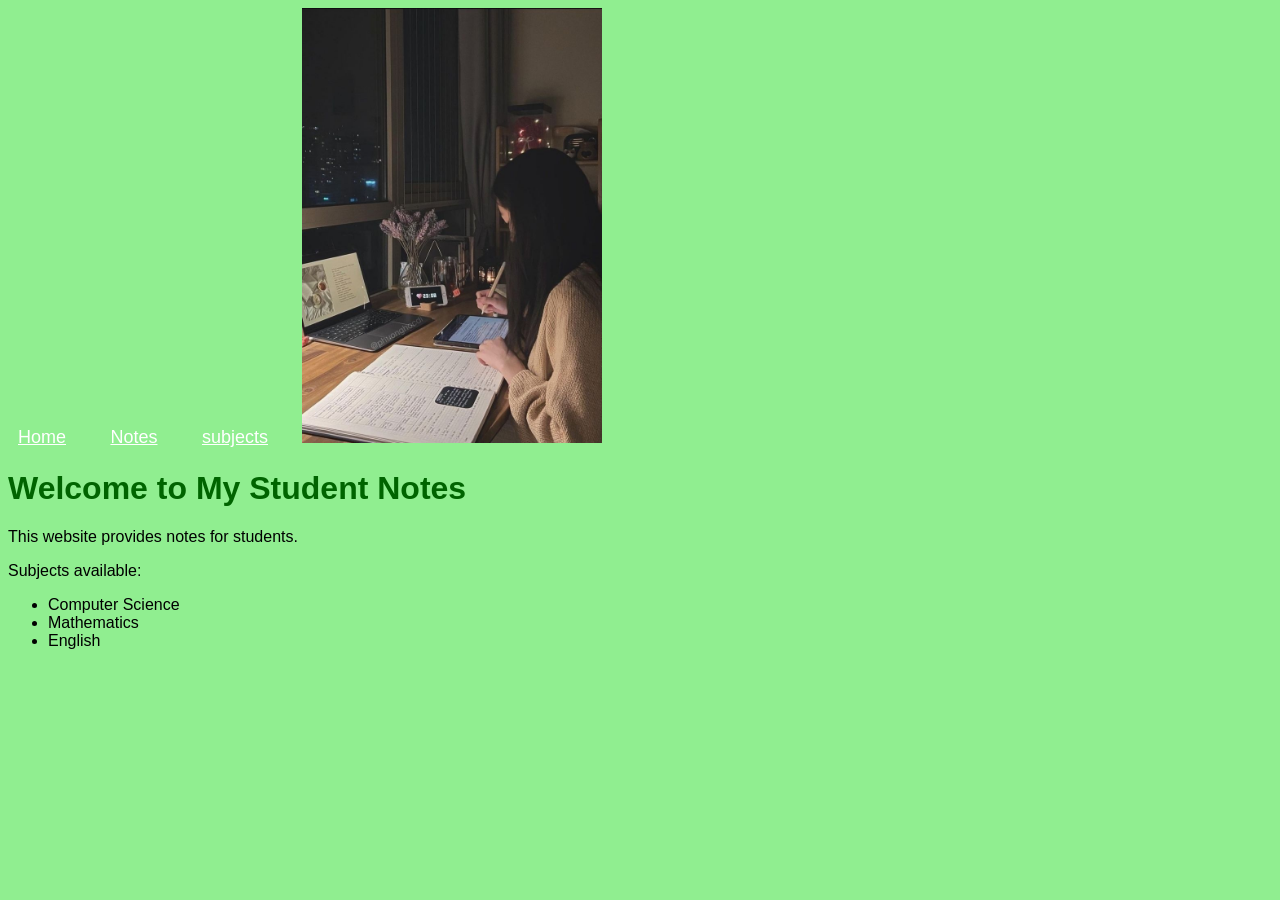
==== index.html @ 2644d071 "Add files via upload" ====
<!DOCTYPE html>
<html>
<head>
    <title>Student Notes Website</title>
    <link rel="stylesheet" href="style.css">
</head>

<body>
<a href="index.html">Home</a>
<a href="notes.html">Notes</a>
<a href="subjects.html">subjects</a>
<img src="photo.jpg" width="300">

<h1>Welcome to My Student Notes</h1>

<p>This website provides notes for students.</p>

<p>Subjects available:</p>

<ul>
<li>Computer Science</li>
<li>Mathematics</li>
<li>English</li>
</ul>

</body>

</html>
---- style.css ----
body{
    background-color:lightgreen;
    font-family:Arial;
}

h1{
    color:darkgreen;
}
a{
    backgrount-color:blue;
    color:white;
    padding:10px;
    text_decoration:none;
    margin-right:20px;
    font-size:18px;
}
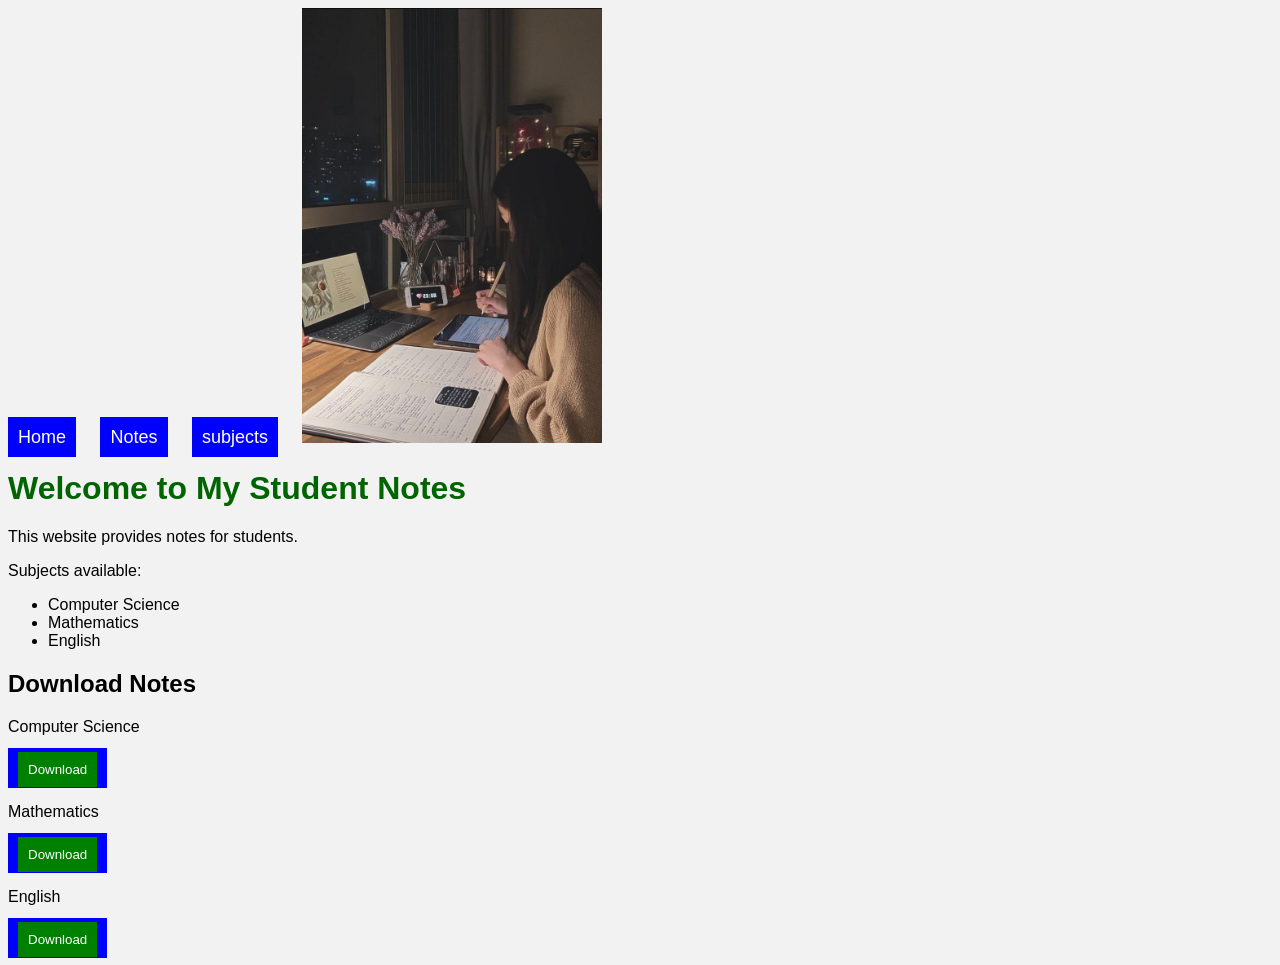
==== commit 561f2cc3: "Add files via upload" ====
--- a/index.html
+++ b/index.html
@@ -22,6 +22,22 @@
 <li>Mathematics</li>
 <li>English</li>
 </ul>
+<h2>Download Notes</h2>
+
+<p>Computer Science</p>
+<a href="com_notes.pdf" download>
+<button>Download</button>
+</a>
+
+<p>Mathematics</p>
+<a href="maths_notes.pdf" download>
+<button>Download</button>
+</a>
+
+<p>English</p>
+<a href="english_notes.pdf" download>
+<button>Download</button>
+</a>
 
 </body>
 
--- a/style.css
+++ b/style.css
@@ -1,16 +1,23 @@
 body{
     background-color:lightgreen;
     font-family:Arial;
+    background:#f2f2f2;
 }
 
 h1{
     color:darkgreen;
 }
-a{
-    backgrount-color:blue;
+button{
+    background:green;
     color:white;
     padding:10px;
-    text_decoration:none;
+    border:none;
+}
+a{
+    background-color:blue;
+    color:white;
+    padding:10px;
+    text-decoration:none;
     margin-right:20px;
     font-size:18px;
 }
